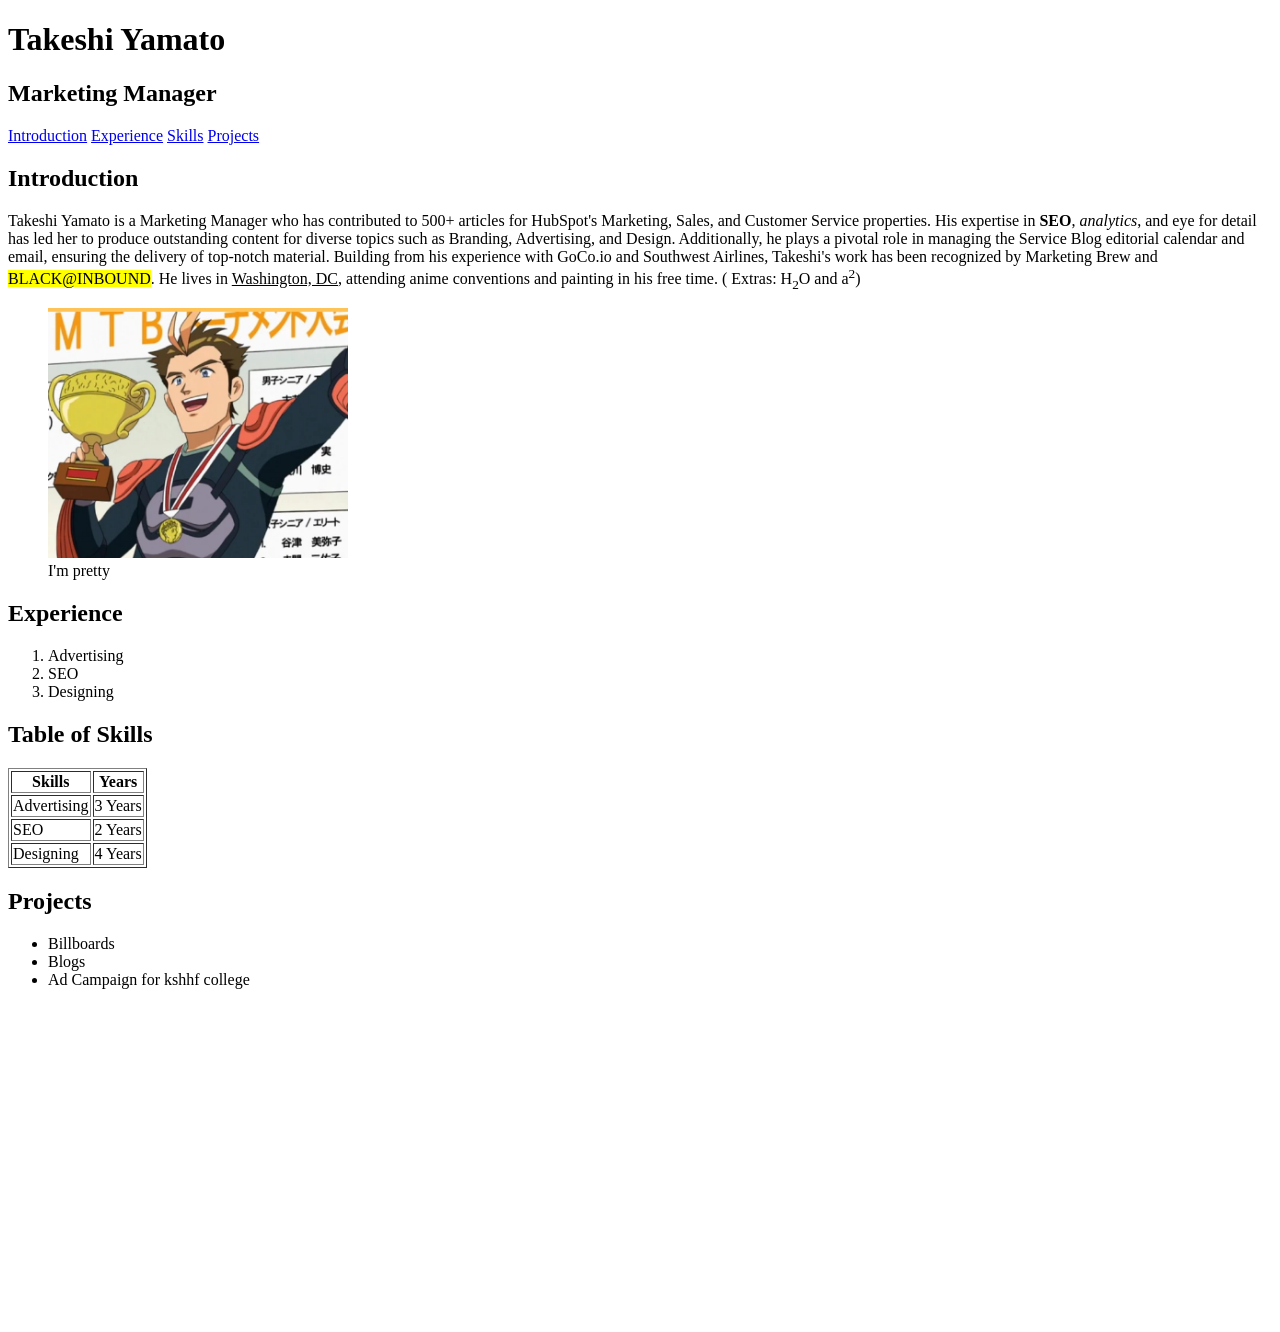
==== Assignments/assignment1.html @ c98a6b1e "assignment and class learning" ====
<!DOCTYPE html>
<html lang="en">
<head>
    <meta charset="UTF-8">
    <meta name="viewport" content="width=device-width, initial-scale=1.0">
    <title>Takeshi Yamato</title>
</head>
<body>
    <h1 class="boss_name">Takeshi Yamato</h1>
    <h2 class="position_boss"> Marketing Manager</h2>
   
    <a href="#hero">Introduction</a>
    <a href="#exp">Experience</a>
    <a href="#tbl">Skills</a>
    <a href="#projects">Projects</a>

    <div id="hero">
        <h2>Introduction</h2>
        <p>
            Takeshi Yamato is a Marketing Manager who has contributed to 500+ articles for HubSpot's Marketing, Sales, and Customer Service properties. His expertise in <b>SEO</b>, <i>analytics</i>, and eye for detail has led her to produce outstanding content for diverse topics such as Branding, Advertising, and Design. Additionally, he plays a pivotal role in managing the Service Blog editorial calendar and email, ensuring the delivery of top-notch material. Building from his experience with GoCo.io and Southwest Airlines, Takeshi's work has been recognized by Marketing Brew and <mark>BLACK@INBOUND</mark>. He lives in <u>Washington, DC</u>, attending anime conventions and painting in his free time. &#40; Extras: H<sub>2</sub>O and a<sup>2</sup>&#41;
        </p>

        <figure>
            <img src="image.png" alt="Boss_image" width="300">
            <figcaption>I'm pretty</figcaption>
        </figure>

    </div>
    
    <div>
        <h2 id="exp">Experience</h2>
        <ol>
            <li>Advertising</li>
            <li>SEO</li>
            <li>Designing</li>
        </ol>
    </div>
<h2 id="tbl">Table of Skills</h2>
    <table border="" >
        <thead>
           <tr>
            <th>Skills</th>
            <th>Years</th>
           </tr> 
        </thead>
        <tbody>
            <tr>
                <td>Advertising</td>
                <td>3 Years</td>
            </tr>
            <tr>
                <td>SEO</td>
                <td>2 Years</td>
            </tr>
            <tr>
                <td>Designing</td>
                <td>4 Years</td>
            </tr>
        </tbody>
    </table>

    <h2 id="projects">Projects</h2>
    <ul>
        <li>Billboards</li>
        <li>Blogs</li>
        <li>Ad Campaign for kshhf college</li>
    </ul>

    <iframe width="560" height="315" src="https://www.youtube.com/embed/8-HvL_fneM4?si=fPKygfntOTgEEpYG" title="YouTube video player" frameborder="0" allow="accelerometer; autoplay; clipboard-write; encrypted-media; gyroscope; picture-in-picture; web-share" referrerpolicy="strict-origin-when-cross-origin" allowfullscreen></iframe>

</body>
</html>
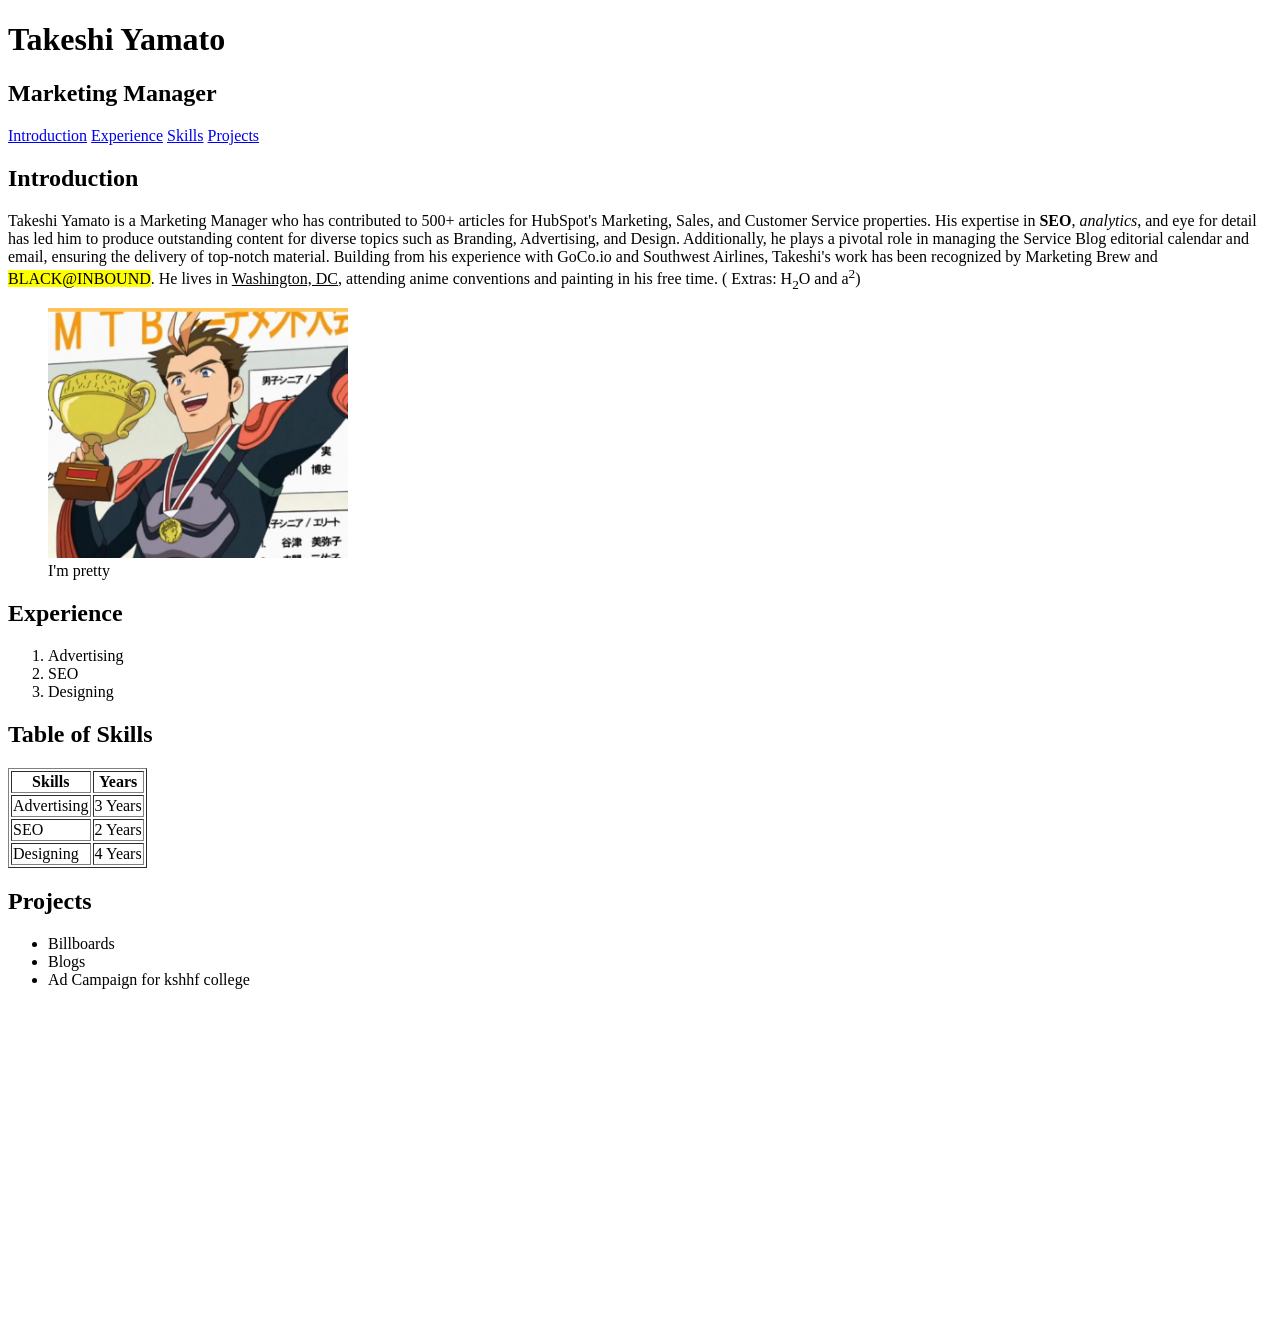
==== commit 4184c9c4: "typo fixed her -> his" ====
--- a/Assignments/assignment1.html
+++ b/Assignments/assignment1.html
@@ -17,7 +17,7 @@
     <div id="hero">
         <h2>Introduction</h2>
         <p>
-            Takeshi Yamato is a Marketing Manager who has contributed to 500+ articles for HubSpot's Marketing, Sales, and Customer Service properties. His expertise in <b>SEO</b>, <i>analytics</i>, and eye for detail has led her to produce outstanding content for diverse topics such as Branding, Advertising, and Design. Additionally, he plays a pivotal role in managing the Service Blog editorial calendar and email, ensuring the delivery of top-notch material. Building from his experience with GoCo.io and Southwest Airlines, Takeshi's work has been recognized by Marketing Brew and <mark>BLACK@INBOUND</mark>. He lives in <u>Washington, DC</u>, attending anime conventions and painting in his free time. &#40; Extras: H<sub>2</sub>O and a<sup>2</sup>&#41;
+            Takeshi Yamato is a Marketing Manager who has contributed to 500+ articles for HubSpot's Marketing, Sales, and Customer Service properties. His expertise in <b>SEO</b>, <i>analytics</i>, and eye for detail has led him to produce outstanding content for diverse topics such as Branding, Advertising, and Design. Additionally, he plays a pivotal role in managing the Service Blog editorial calendar and email, ensuring the delivery of top-notch material. Building from his experience with GoCo.io and Southwest Airlines, Takeshi's work has been recognized by Marketing Brew and <mark>BLACK@INBOUND</mark>. He lives in <u>Washington, DC</u>, attending anime conventions and painting in his free time. &#40; Extras: H<sub>2</sub>O and a<sup>2</sup>&#41;
         </p>
 
         <figure>
